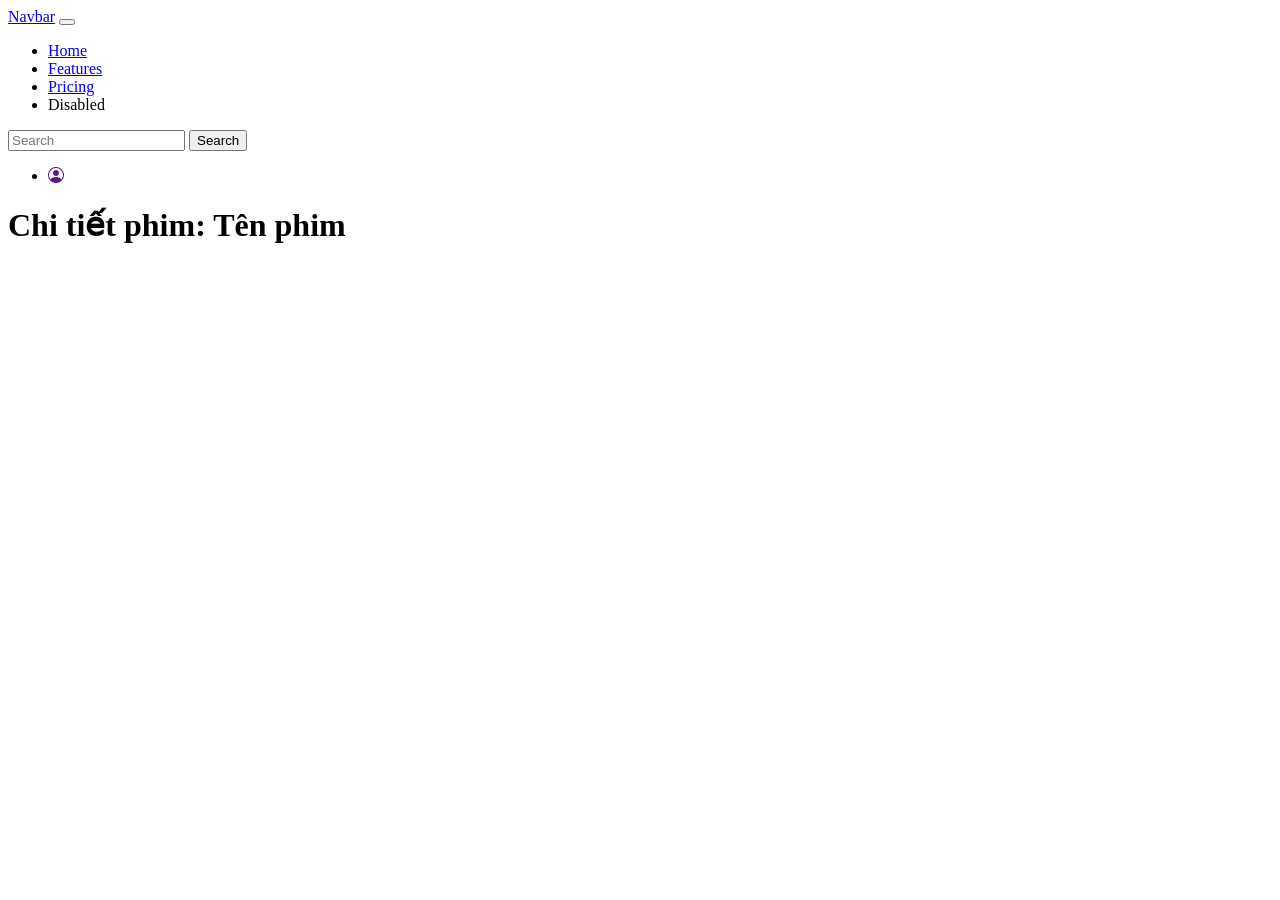
==== src/pages/detail.html @ be53f38d "first commit" ====
<!DOCTYPE html>
<html lang="en">
  <head>
    <meta charset="UTF-8" />
    <meta name="viewport" content="width=device-width, initial-scale=1.0" />
    <title>Mindx Movie</title>
  </head>
  <body>
    <!-- <div id="header"></div> -->

    <h1>Chi tiết phim: <span id="title">Tên phim</span></h1>

    <img id="backdrop" src="" alt="" />
    <script type="module" src="../js/detail.js"></script>
  </body>
</html>
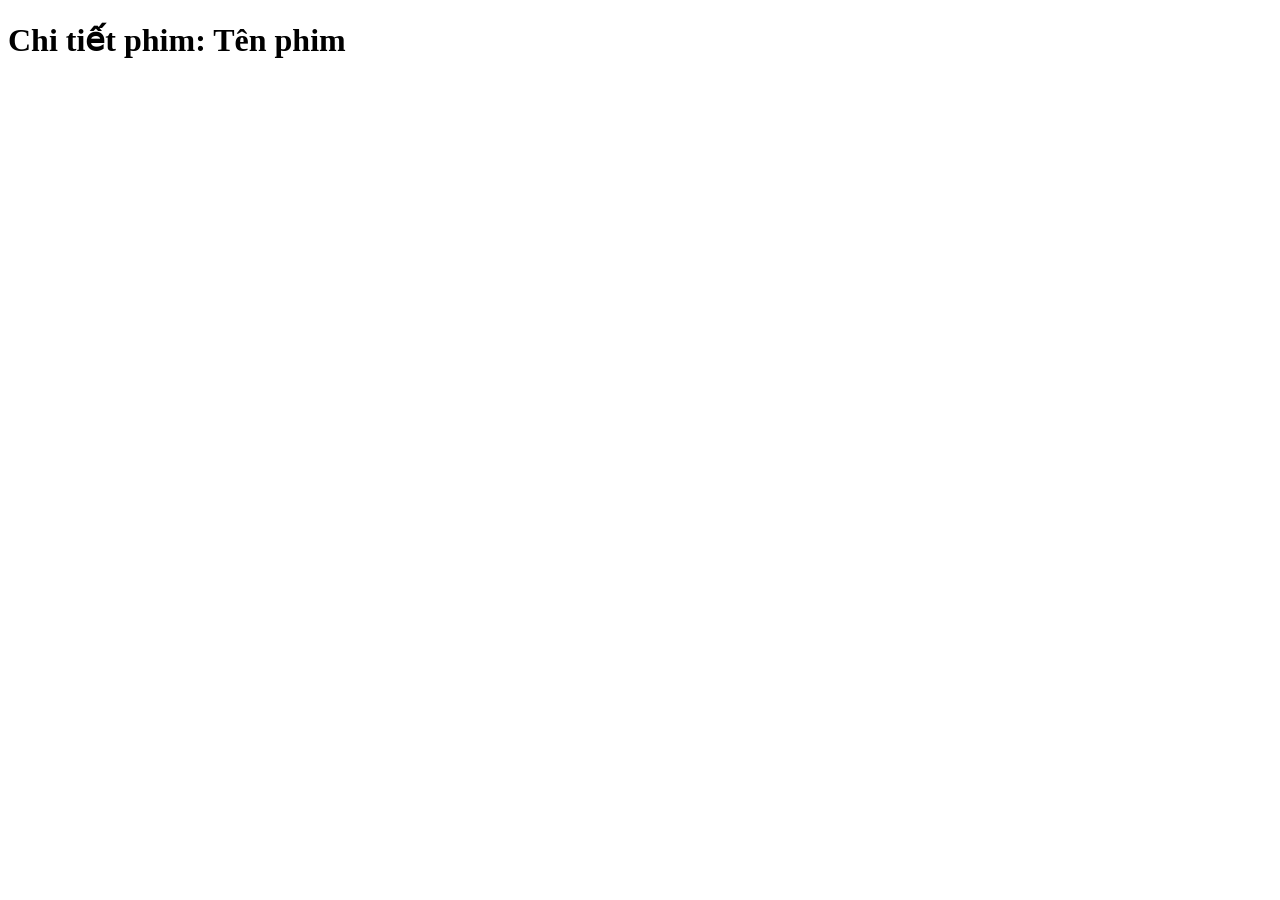
==== commit d5591a1a: "update" ====
--- a/src/pages/detail.html
+++ b/src/pages/detail.html
@@ -8,9 +8,10 @@
   <body>
     <!-- <div id="header"></div> -->
 
-    <h1>Chi tiết phim: <span id="title">Tên phim</span></h1>
-
-    <img id="backdrop" src="" alt="" />
+    <div class="container py-5">
+      <h1>Chi tiết phim: <span id="title">Tên phim</span></h1>
+      <img id="backdrop" src="" alt="" />
+    </div>
     <script type="module" src="../js/detail.js"></script>
   </body>
 </html>
